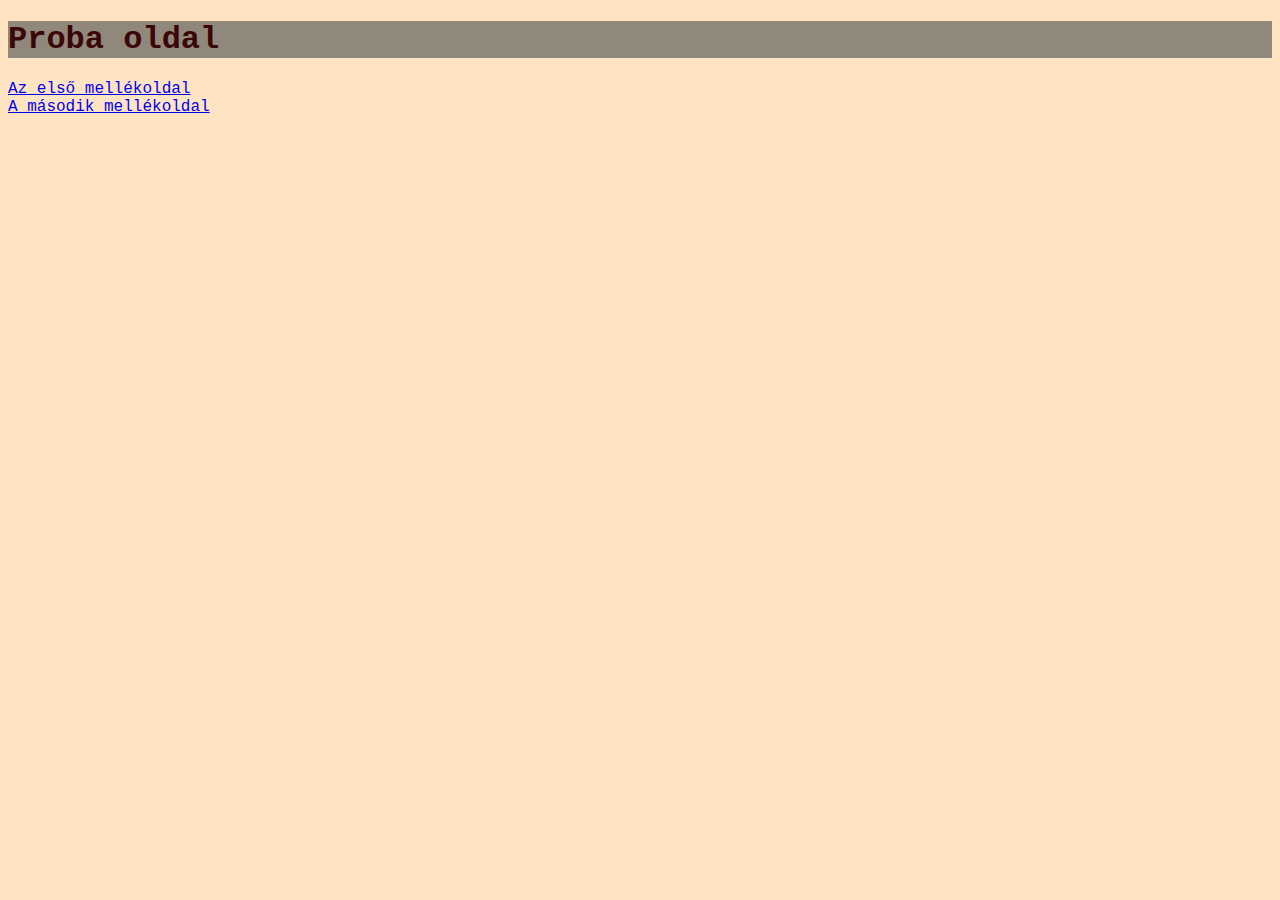
==== index.html @ fc4701e2 "Új Index aloldalakkal" ====
<!DOCTYPE html>
<html lang="hu">
<head>
    <meta charset="UTF-8">
    <meta http-equiv="X-UA-Compatible" content="IE=edge">
    <meta name="viewport" content="width=device-width, initial-scale=1.0">
    <title>Git_proba_oldal</title>
    <style>
    body {
        background-color: bisque;
        font-family: 'Courier New', Courier, monospace;
        color: brown;
    }
    h1 {
        font-weight: bold;
        color: rgb(58, 6, 6);
        background-color: rgb(145, 136, 124);    
    }


    </style>
</head>
<body>
    <div>
        <header>
            <h1>Proba oldal</h1>
        </header>
            <div>
                <a href="/git_gyakorlas/GitHub_gyakorlas_1205/aloldal1.html" target="_blank" rel="noopener noreferrer">Az első mellékoldal</a>

            </div>
            <div>
                <a href="/git_gyakorlas/GitHub_gyakorlas_1205/masodik_mellekoldal.html" target="_blank" rel="noopener noreferrer">A második mellékoldal</a>
            </div>


    </div>
    
</body>
</html>
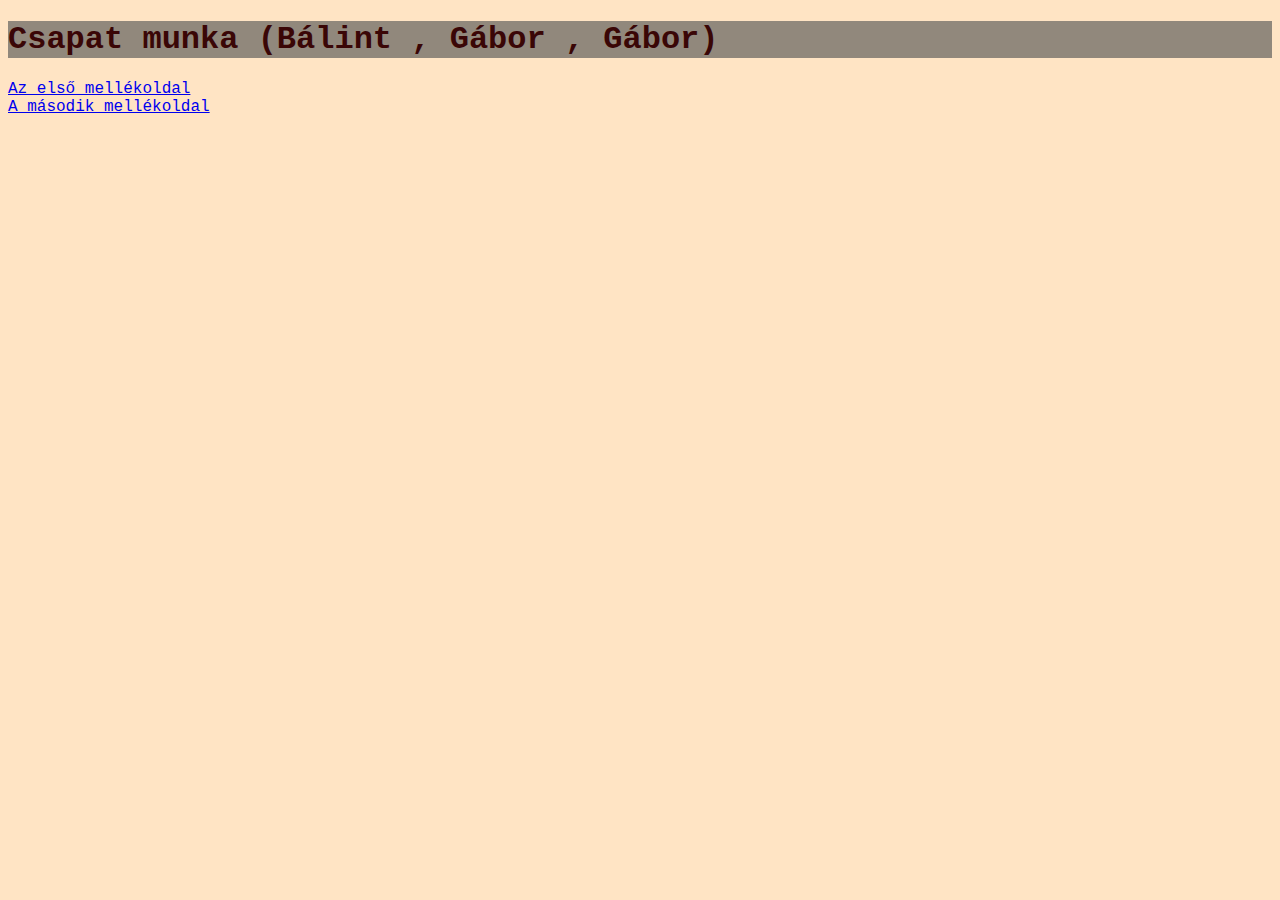
==== commit f49ce2b2: "Update index.html" ====
--- a/index.html
+++ b/index.html
@@ -23,7 +23,7 @@
 <body>
     <div>
         <header>
-            <h1>Proba oldal</h1>
+            <h1>Csapat munka (Bálint , Gábor , Gábor)</h1>
         </header>
             <div>
                 <a href="/git_gyakorlas/GitHub_gyakorlas_1205/aloldal1.html" target="_blank" rel="noopener noreferrer">Az első mellékoldal</a>
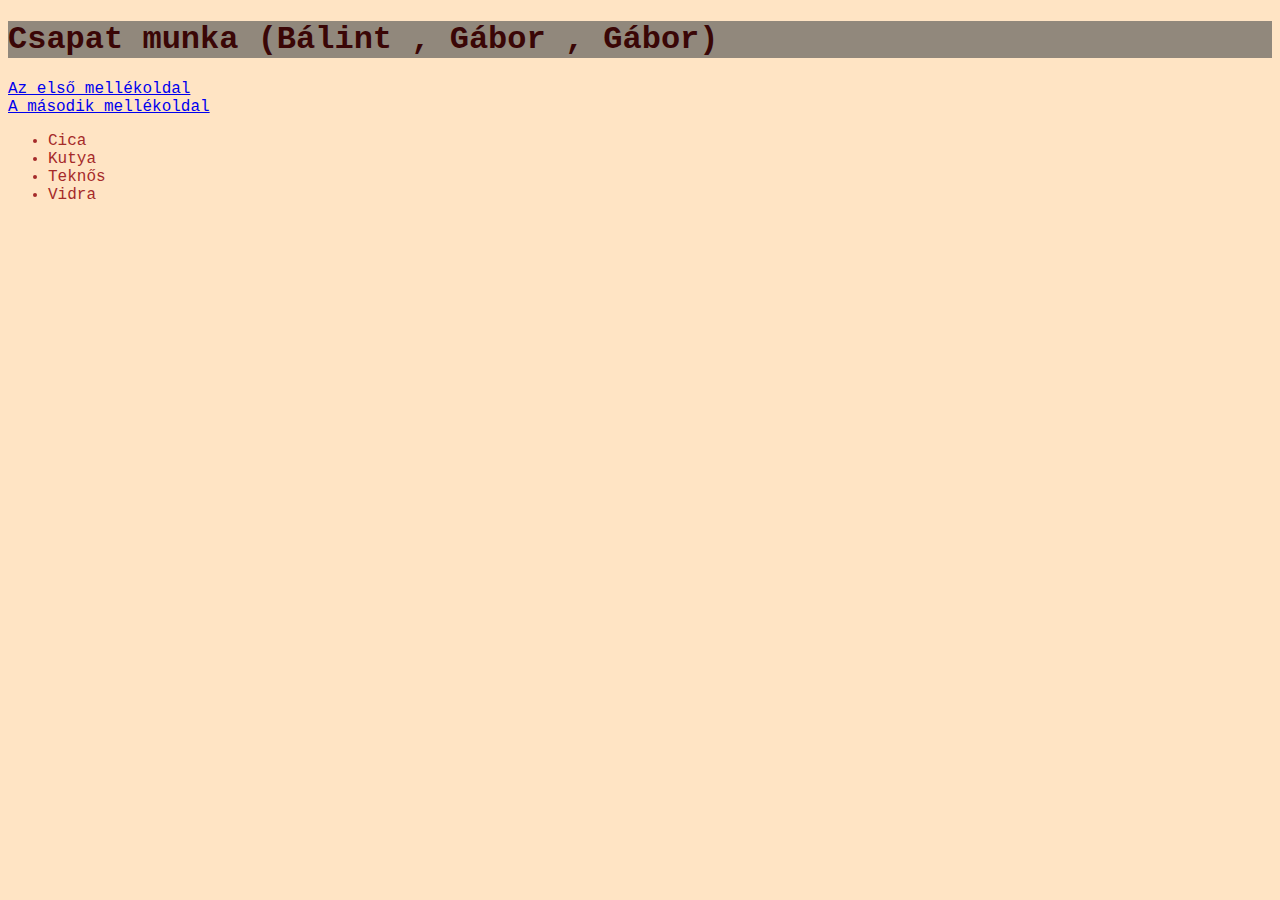
==== commit e7dd53ee: "Felsorolas" ====
--- a/index.html
+++ b/index.html
@@ -32,7 +32,15 @@
             <div>
                 <a href="/git_gyakorlas/GitHub_gyakorlas_1205/masodik_mellekoldal.html" target="_blank" rel="noopener noreferrer">A második mellékoldal</a>
             </div>
+            <div>
+                <ul>
+                    <li>Cica</li>
+                    <li>Kutya</li>
+                    <li>Teknős</li>
+                    <li>Vidra</li>
+                </ul>
 
+            </div>
 
     </div>
     
